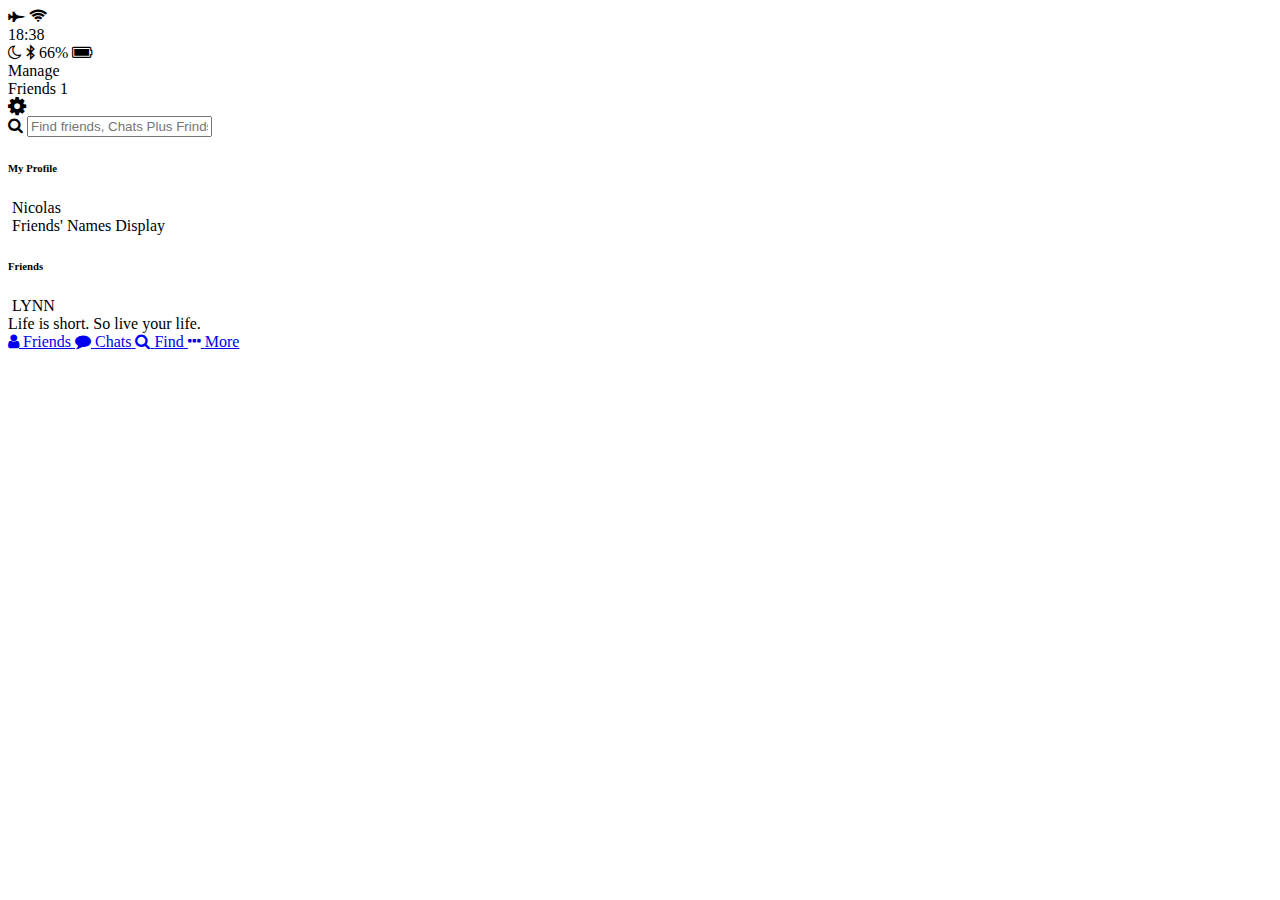
==== index.html @ 11a835c0 "Framwworks are made." ====
<!DOCTYPE html>
<html lang="en">
<head>
  <meta charset="UTF-8">
  <meta name="viewport" content="width=device-width, initial-scale=1.0">
  <meta http-equiv="X-UA-Compatible" content="ie=edge">
  <link rel="stylesheet" href="https://maxcdn.bootstrapcdn.com/font-awesome/4.7.0/css/font-awesome.min.css">
  <title>Friends</title>
</head>
<body>
  <header>
    <div class="header__top">
      <div class="header__column">
      <i class="fa fa-fighter-jet" aria-hidden="true"></i>
      <i class="fa fa-wifi"></i>
      </div>
      <div class="header__column">
        <span class="header__time">18:38</span>
      </div>
      <div class="header__column">
      <!-- moon icon -->
      <i class="fa fa-moon-o"></i>
      <!-- bluetooth icon -->
      <i class="fa fa-bluetooth-b"></i>
      <span class="header__battery">
        66%
        <!--battery icon -->
        <i class="fa fa-battery-full"></i>
      </span>
      </div>
    </div>
    <div class="header__bottom">
      <div class="header__column">
        <span class="header__text">Manage</span>
      </div>
      <div class="header__column">
        <span class="haeder__text">Friends <span class="header__number">1</span></span>
      </div>
      <div class="header__column">
        <i class="fa fa-cog fa-lg"></i>
      </div>
    </div>
  </header>
  <main class="friends">
    <div class="search-bar">
      <i class="fa fa-search"></i>
      <input type="text" placeholder="Find friends, Chats Plus Frinds"
    </div>
    <section class="friends__section">
      <header class="friends__section-header">
        <h6 class="friends__section-title">My Profile</h6>
      </header>
      <div class="friends__section-rows">
        <div class="friends__section-row">
          <img src="" alt=""/>
          <span class="friends__section-name">Nicolas</span>
        </div>
        <div class="friends__section-row">
          <img src="" alt=""/>
          <span class="friends__section-name">Friends' Names Display</span>
        </div>
      </div>
    </section>
    <section class="friends_friend-list">
      <header class="friends__section-header">
        <h6 class="friends__section-title">Friends</h6>
      </header>
      <div class="friends__section-rows">
        <div class="friends__section-row">
          <div class="friends__section-column">
            <img src="" alt=""/>
            <span class="friends__section-name">LYNN</span>
          </div>
          <span class="friends__section-tagline">
            Life is short. So live your life.
          </span>
        </div>

      </div>
    </section>
  </main>
  <nav class="tab-bar">
    <a href="index.html" class="tab-bar__tab tab-bar__tab--selected">
      <i class="fa fa-user"></i>
      <span class="tab-title">Friends</span>
    </a>
    <a href="chats.html" class="tab-bar__tab">
      <i class="fa fa-comment"></i>
      <span class="tab-title">Chats</span>
    </a>
    <a href="find.html" class="tab-bar__tab">
      <i class="fa fa-search"></i>
      <span class="tab-title">Find</span>
    </a>
    <a href="more.html" class="tab-bar__tab">
      <i class="fa fa-ellipsis-h"></i>
      <span class="tab-title">More</span>
    </a>
  </nav>
</body>
</html>
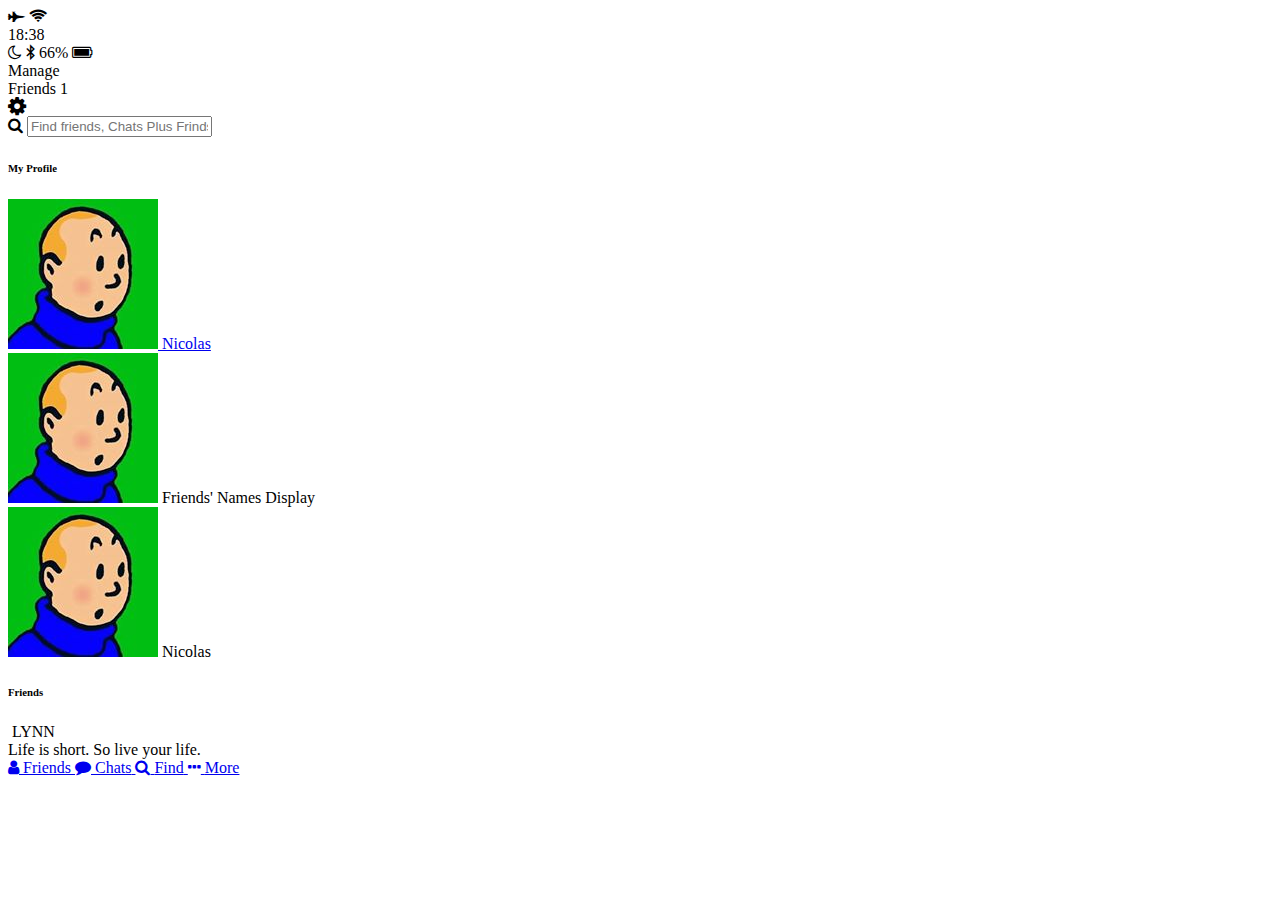
==== commit ee7f6863: "profile is done. back is done." ====
--- a/index.html
+++ b/index.html
@@ -52,12 +52,18 @@
       </header>
       <div class="friends__section-rows">
         <div class="friends__section-row">
-          <img src="" alt=""/>
-          <span class="friends__section-name">Nicolas</span>
+          <a href="profile.html">
+            <img src="images/avatar.jpg" alt=""/>
+            <span class="friends__section-name">Nicolas</span>
+          </a>
         </div>
         <div class="friends__section-row">
-          <img src="" alt=""/>
+          <img src="images/avatar.jpg" alt=""/>
           <span class="friends__section-name">Friends' Names Display</span>
+        </div>
+        <div class="friends__section-row">
+          <img src="images/avatar.jpg" alt=""/>
+          <span class="friends__section-name">Nicolas</span>
         </div>
       </div>
     </section>
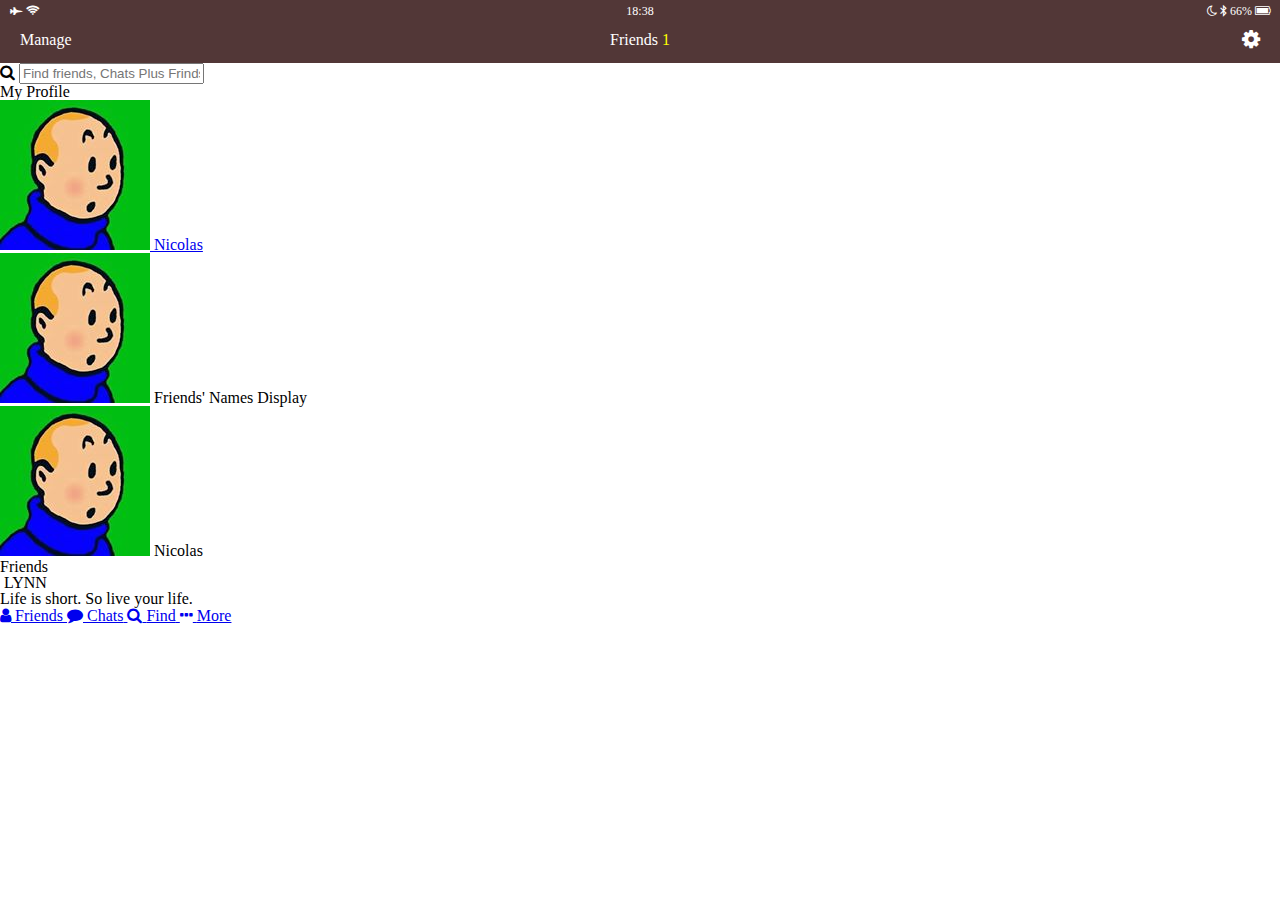
==== commit e9cd3bf2: "header.css modify" ====
--- a/index.html
+++ b/index.html
@@ -6,9 +6,10 @@
   <meta http-equiv="X-UA-Compatible" content="ie=edge">
   <link rel="stylesheet" href="https://maxcdn.bootstrapcdn.com/font-awesome/4.7.0/css/font-awesome.min.css">
   <title>Friends</title>
+  <link rel="stylesheet" href="css/style.css">
 </head>
 <body>
-  <header>
+  <header class="top-header">
     <div class="header__top">
       <div class="header__column">
       <i class="fa fa-fighter-jet" aria-hidden="true"></i>
@@ -18,15 +19,15 @@
         <span class="header__time">18:38</span>
       </div>
       <div class="header__column">
-      <!-- moon icon -->
-      <i class="fa fa-moon-o"></i>
-      <!-- bluetooth icon -->
-      <i class="fa fa-bluetooth-b"></i>
-      <span class="header__battery">
-        66%
-        <!--battery icon -->
-        <i class="fa fa-battery-full"></i>
-      </span>
+        <!-- moon icon -->
+        <i class="fa fa-moon-o"></i>
+        <!-- bluetooth icon -->
+        <i class="fa fa-bluetooth-b"></i>
+        <span class="header__battery">
+          66%
+          <!--battery icon -->
+          <i class="fa fa-battery-full"></i>
+        </span>
       </div>
     </div>
     <div class="header__bottom">
--- a/css/style.css
+++ b/css/style.css
@@ -0,0 +1,2 @@
+@import "reset.css";
+@import "header.css";
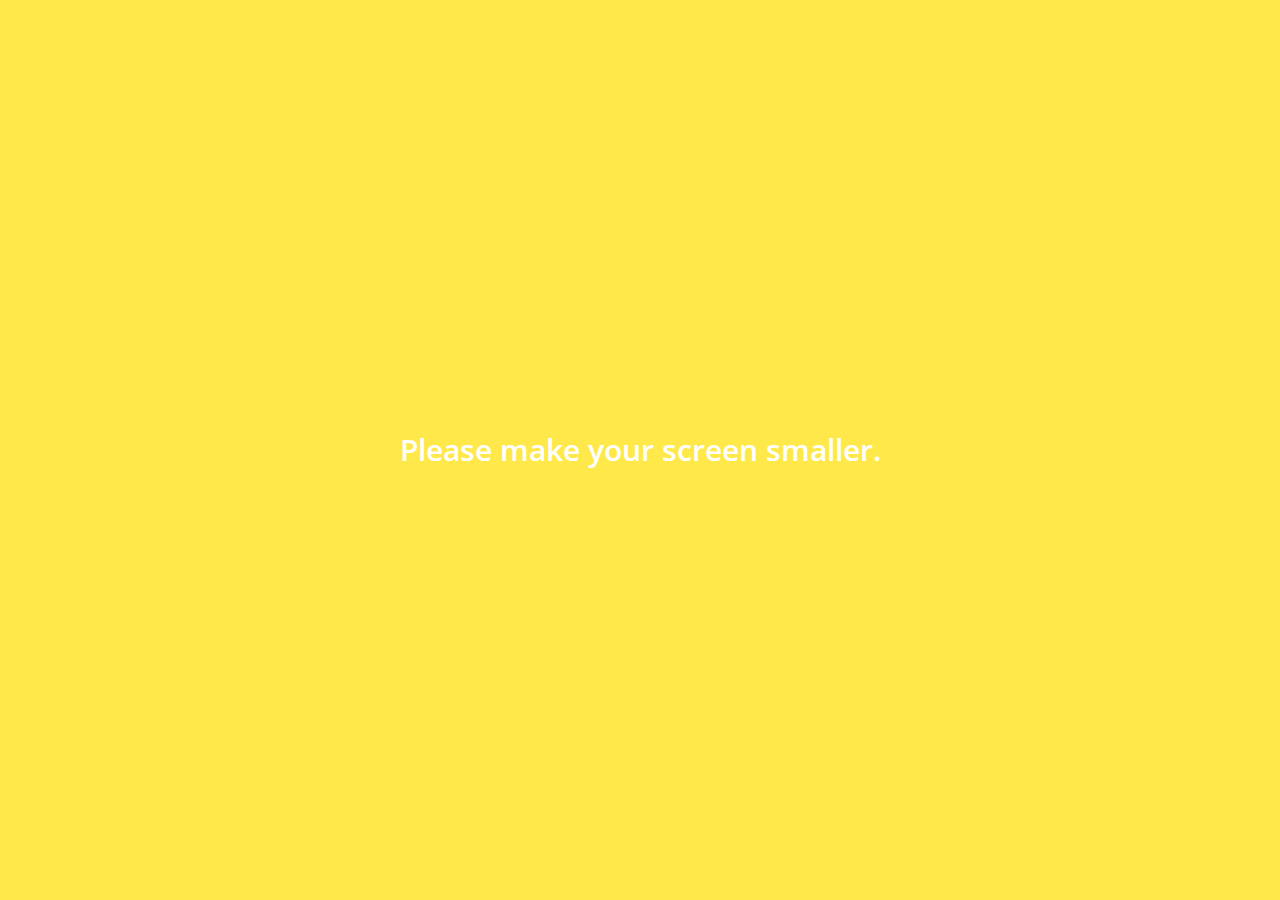
==== commit f67f805f: "testing" ====
--- a/index.html
+++ b/index.html
@@ -5,7 +5,7 @@
   <meta name="viewport" content="width=device-width, initial-scale=1.0">
   <meta http-equiv="X-UA-Compatible" content="ie=edge">
   <link rel="stylesheet" href="https://maxcdn.bootstrapcdn.com/font-awesome/4.7.0/css/font-awesome.min.css">
-  <title>Friends</title>
+  <title>Friendsyyyyyyyyyyyyyyyyyyyy</title>
   <link rel="stylesheet" href="css/style.css">
 </head>
 <body>
@@ -45,7 +45,7 @@
   <main class="friends">
     <div class="search-bar">
       <i class="fa fa-search"></i>
-      <input type="text" placeholder="Find friends, Chats Plus Frinds"
+      <input type="text" placeholder="Find friends, Chats Plus Frinds">
     </div>
     <section class="friends__section">
       <header class="friends__section-header">
@@ -53,29 +53,23 @@
       </header>
       <div class="friends__section-rows">
         <div class="friends__section-row">
-          <a href="profile.html">
-            <img src="images/avatar.jpg" alt=""/>
-            <span class="friends__section-name">Nicolas</span>
-          </a>
+          <img src="images/avatar.jpg" class="friends__section-name"/>
+          <a href="profile.html">Nicolas</a>
         </div>
         <div class="friends__section-row">
           <img src="images/avatar.jpg" alt=""/>
           <span class="friends__section-name">Friends' Names Display</span>
         </div>
-        <div class="friends__section-row">
-          <img src="images/avatar.jpg" alt=""/>
-          <span class="friends__section-name">Nicolas</span>
-        </div>
       </div>
     </section>
-    <section class="friends_friend-list">
+    <section class="friends__section">
       <header class="friends__section-header">
         <h6 class="friends__section-title">Friends</h6>
       </header>
       <div class="friends__section-rows">
-        <div class="friends__section-row">
+        <div class="friends__section-row with-tagline">
           <div class="friends__section-column">
-            <img src="" alt=""/>
+            <img src="images/avatar.jpg" alt=""/>
             <span class="friends__section-name">LYNN</span>
           </div>
           <span class="friends__section-tagline">
@@ -89,20 +83,23 @@
   <nav class="tab-bar">
     <a href="index.html" class="tab-bar__tab tab-bar__tab--selected">
       <i class="fa fa-user"></i>
-      <span class="tab-title">Friends</span>
+      <span class="tab-bar__title">Friends</span>
     </a>
     <a href="chats.html" class="tab-bar__tab">
       <i class="fa fa-comment"></i>
-      <span class="tab-title">Chats</span>
+      <span class="tab-bar__title">Chats</span>
     </a>
     <a href="find.html" class="tab-bar__tab">
       <i class="fa fa-search"></i>
-      <span class="tab-title">Find</span>
+      <span class="tab-bar__title">Find</span>
     </a>
     <a href="more.html" class="tab-bar__tab">
       <i class="fa fa-ellipsis-h"></i>
-      <span class="tab-title">More</span>
+      <span class="tab-bar__title">More</span>
     </a>
   </nav>
+  <div class="bigScreenText">
+    <span>Please make your screen smaller.</span>
+  </div>
 </body>
 </html>
--- a/css/style.css
+++ b/css/style.css
@@ -1,2 +1,14 @@
+@import url("https://fonts.googleapis.com/css?family=Open+Sans:400,600");
 @import "reset.css";
+@import "globals.css";
 @import "header.css";
+@import "navigation.css";
+@import "search-bar.css";
+@import "friends.css";
+@import "chats.css";
+@import "find.css";
+@import "more.css";
+@import "profile.css";
+@import "chat.css";
+@import "bigScreen.css";
+@import "mobile.css";
